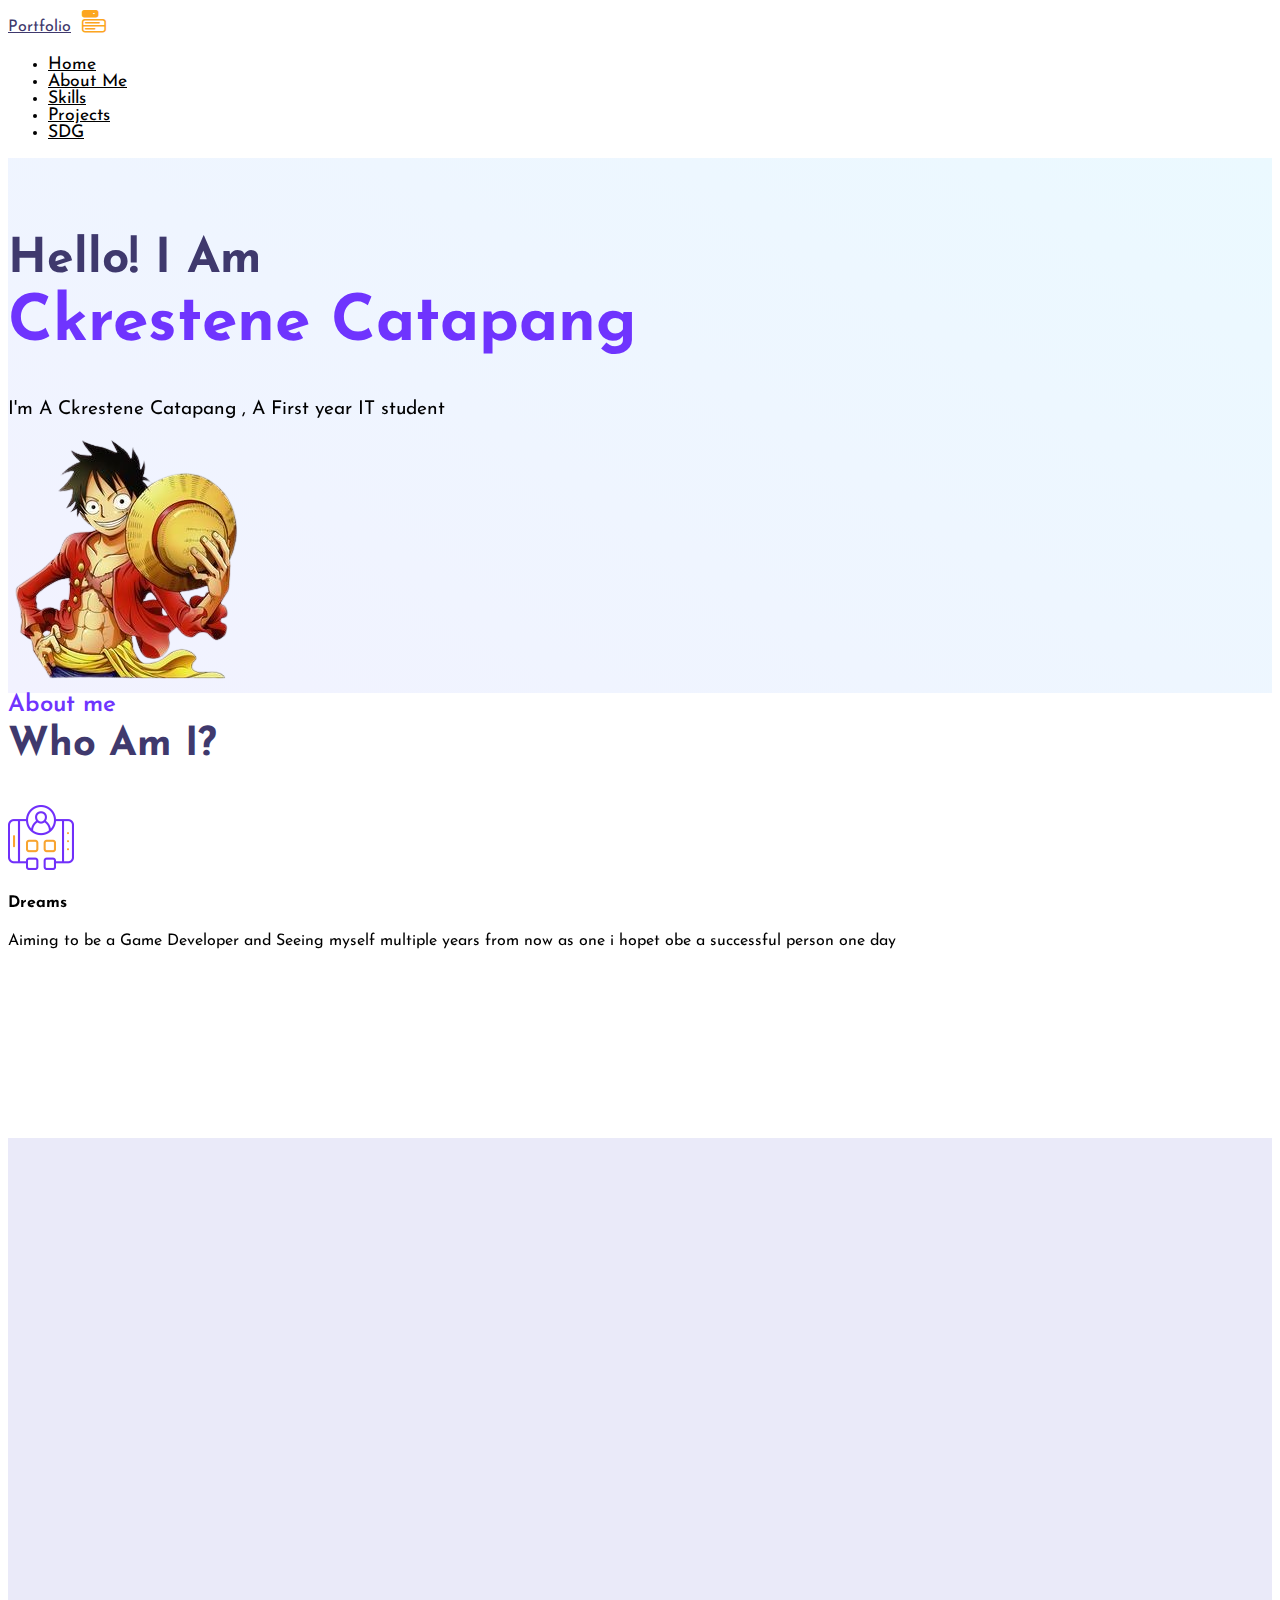
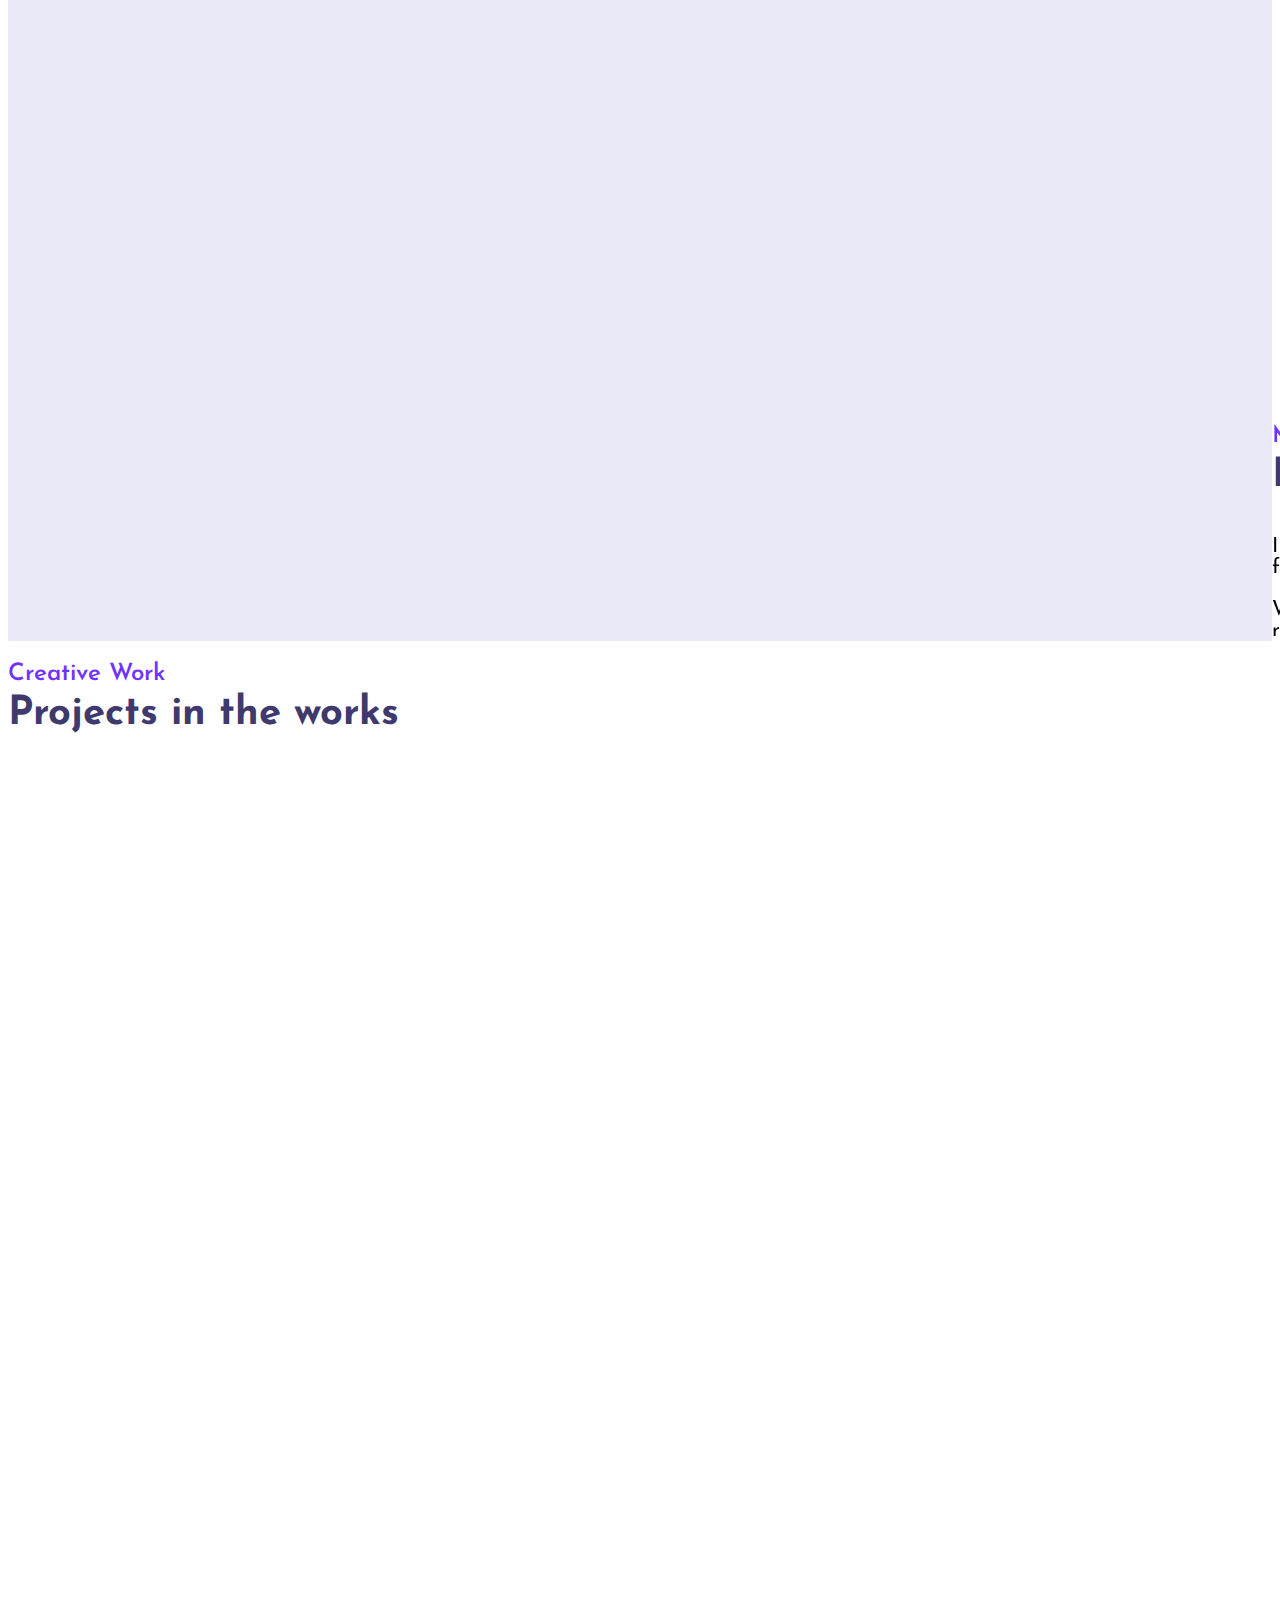
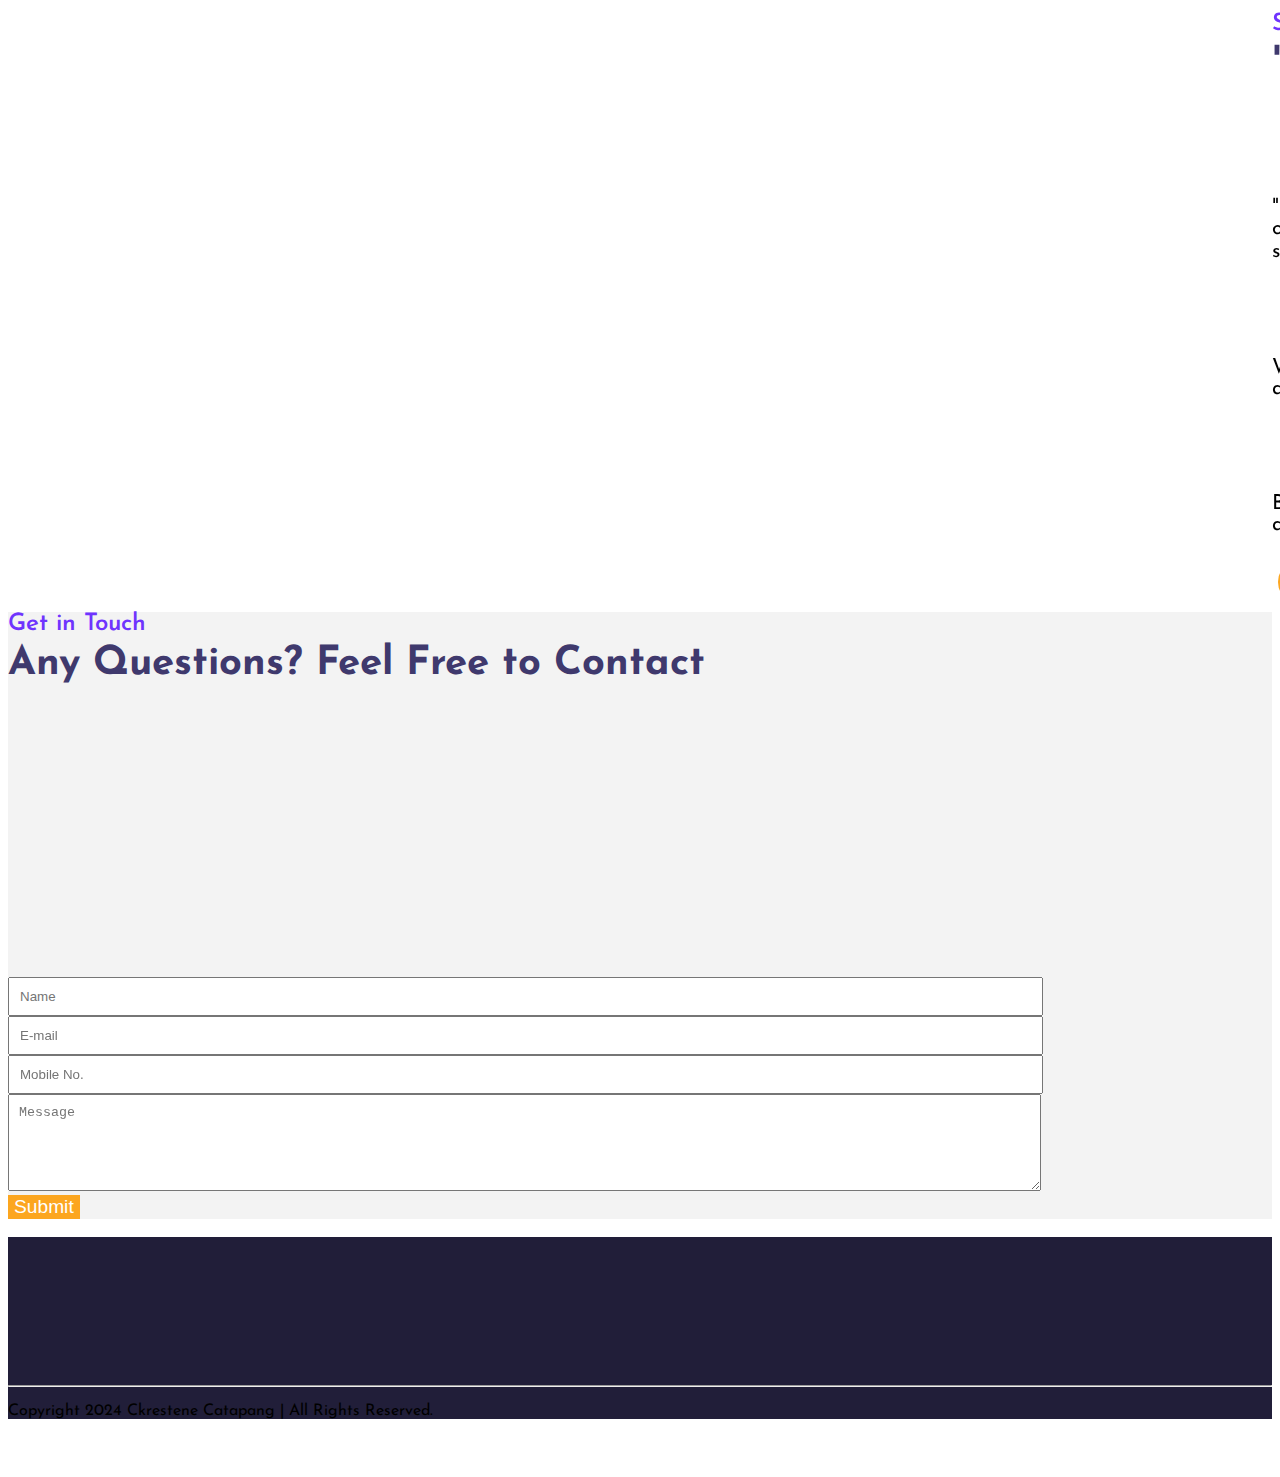
==== index.html @ ecbfccd8 "Add files via upload" ====
<!DOCTYPE html>
<html lang="en">
  <head>
    <meta charset="UTF-8" />
    <meta http-equiv="X-UA-Compatible" content="IE=edge" />
    <meta name="viewport" content="width=device-width, initial-scale=1.0" />
    <title>CatapangCF_IT1112_FP1</title>

    <!-- bootstrap css cdn link  -->
    <link
      href="https://cdn.jsdelivr.net/npm/bootstrap@5.2.3/dist/css/bootstrap.min.css"
      rel="stylesheet"
      integrity="sha384-rbsA2VBKQhggwzxH7pPCaAqO46MgnOM80zW1RWuH61DGLwZJEdK2Kadq2F9CUG65"
      crossorigin="anonymous"
    />

    <!-- custom css file -->
    <link rel="stylesheet" href="css/style.css" />

    <!-- google font link -->
    <link rel="preconnect" href="https://fonts.googleapis.com" />
    <link rel="preconnect" href="https://fonts.gstatic.com" crossorigin />
    <link
      href="https://fonts.googleapis.com/css2?family=Josefin+Sans:wght@300;400;500;600;700&display=swap"
      rel="stylesheet"
    />

    <!-- bootstrap icon cdn link  -->
    <link
      rel="stylesheet"
      href="https://cdn.jsdelivr.net/npm/bootstrap-icons@1.10.4/font/bootstrap-icons.css"
    />

    <!-- for adding animation to website this dude from youtube have use AOS library 
    AOS Library css file cdn link -->
    <link rel="stylesheet" href="https://unpkg.com/aos@next/dist/aos.css" />

    <!-- jquery cdn link  -->
    <script src="https://ajax.googleapis.com/ajax/libs/jquery/3.6.4/jquery.min.js"></script>
     <!-- auto email sender/ Recivier-->
    <script type="text/javascript" src="https://cdn.emailjs.com/dist/email.min.js"></script>
  </head>
  <body>
    <!-- navbar starts -->
    <nav
      id="navbar-top"
      class="navbar navbar-expand-lg navbar-light bg-white sticky-top"
    >
      <div class="container-fluid px-5">
        <a class="navbar-brand fw-bold fs-2" href="#" style="color: #3f396d"
          >Portfolio</a
        >
        <button
          class="nav-menu d-md-none"
          type="button"
          data-bs-toggle="collapse"
          data-bs-target="#navbarNav"
        >
          <i class="bi bi-menu-button-fill"></i>
        </button>
        <div
          class="collapse navbar-collapse justify-content-center"
          id="navbarNav"
        >
          <ul class="navbar-nav gap-4" style="font-size: 1.1rem">
            <li class="nav-item">
              <a class="nav-link" aria-current="page" href="#">Home</a>
            </li>
            <li class="nav-item">
              <a class="nav-link" href="#About Me">About Me</a>
            </li>
            <li class="nav-item">
              <a class="nav-link" href="#Skills">Skills</a>
            </li>
            <li class="nav-item">
              <a class="nav-link" href="#Projects">Projects</a>
            </li>
            <li class="nav-item">
              <a class="nav-link" href="#SDG">SDG</a>
            </li>
          </ul>

          

    </nav>
    <!-- navbar ends here -->

    <!-- home section starts  -->
    <section class="home pt-5 pb-5" id="home">
      <div class="row justify-content-evenly align-middle">
        <!-- here data-aos is used for adding aos animation  -->
        <div class="col-10 col-md-6 text-center text-md-start" data-aos="slide-right">
          <h2 style="color: #3f396d">
            Hello! I Am <br /><span class="c-orange">Ckrestene Catapang</span>
          </h2>
          <p class="text-muted">
            I'm A Ckrestene Catapang , A First year IT student
          </p>
        </div>
        <div class="col-10 col-md-4 d-none d-md-block">
          <img src="images/Banner-01.png" class="img-fluid" alt="" />
        </div>
      </div>
    </section>
    <!-- home section ends here -->

    <!-- expertise section starts -->
    <section class="About me mt-5" id="About Me">
      <div class="heading text-center">
        <small>About me </small>
        <h3>
          Who Am I? <br />
          
        </h3>
      </div>
      <div class="row justify-content-evenly mt-5">
        <div class="col-10 col-md-4" data-aos="fade-up">
          <div class="service-card">
            <div class="img">
              <img
                src="images/service-icon1.png"
                class="w-25 img-fluid img"
                alt=""
              />
            
            </div>
            <div class="content mt-3">
              <h4>Dreams</h4>
              <p class="text-muted">
                Aiming to be a Game Developer and Seeing myself multiple years from now as one i hopet obe a successful person one day
              </p>
            </div>
          </div>
        </div>
        <div class="col-md-4 col-10" data-aos="fade-up">
          <div class="service-card">
            <div class="img">
              <img
                src="images/service-icon3.png"
                class="w-25 img-fluid img"
                alt=""
              />
            </div>
            <div class="content mt-3">
              <h4>ME</h4>
              <p class="text-muted">
                I'm A Ckrestene Catapang , Currently a  First Year College student at Batangas State University.and this is my journey of someone who will achieved his dreams and advocating for Better Quality Education.
              </p>
            </div>
          </div>
        </div>
      </div>
    </section>
    <!-- expertise section ends here -->

    <!-- skill section starts -->
    <section class="skill mt-5 py-5" id="Skills">
      <div class="row justify-content-evenly">
        <div class="col-10 col-md-5 skill-with-progress" data-aos="slide-right">
          <div class="row justify-content-evenly">
            <div class="col-10 col-md-6">
              <div class="progress-card ms-3 ms-md-0">
                <div class="circular-progress html-css">
                  <span class="progress-value html-progress">0%</span>
                </div>
                <br />
                <span class="text">HTML , CSS & JavaScript </span>
              </div>
            </div>
            <div class="col-10 col-md-6 mt-4 mt-md-0">
              <div class="progress-card ms-3 ms-md-0">
                <div class="circular-progress javascript">
                  <span class="progress-value javascript-progress">0%</span>
                </div>
                <br />
                <span class="text">C# python and Unity 3D</span>
              </div>
            </div>
          </div>
        </div>
        <div class="col-10 col-md-5 skill-detail" data-aos="slide-left">
          <div class="heading mt-5 mt-md-3">
            <small>My Skills</small>
            <h3>Beautiful & Unique Digital Experiences
            </h3>
            <p class="text-muted">
              I specialize in creating engaging and innovative digital solutions, combining technical expertise with a passion for design and functionality.
            </p>
            <p class="text-muted">
              With a focus on delivering unique and user-centered digital experiences, I aim to bridge creativity and technology. From crafting responsive web designs to developing interactive games, I am committed to providing solutions that captivate and inspire.
            </p>
          </div>
        </div>
      </div>
    </section>
    <!-- skill section end here -->

    <!-- portfolio section starts here -->
    <section class="Projects" id="Projects">
      <div class="heading text-center pt-5">
        <small>Creative Work</small>
        <h3>Projects in the works</h3>
      </div>

      <div id="myBtnContainer" class="text-center mt-4">
       
        <!-- here we will create custom attribute using data- for filtering -->
  
      </div>
      <div class="portfolio-body">
        <div class="row justify-content-evenly px-4">
          <div class="post col-md-4 game all col-10 mt-3 mt-md-0" data-aos="fade-up">
            <div class="card">
              <div class="card-body text-center">
                <h4 class="card-title">RTs #1 Game</h4>
                <span class="badge bg-secondary badge-pill">C#</span>
                <span class="badge bg-secondary badge-pill">Unity 2d</span>
                <span class="badge bg-secondary badge-pill mb-2">Game</span
                ><br />
                <h3>Still in The Development Phase</h3>
                <h3>No links yet</h3>
              </div>
            </div>
          </div>
         
           
          <div class="post col-md-4 website all col-10 mt-3 mt-md-0" data-aos="fade-up">
            <div class="card">
              <div class="card-body text-center">
                <h4 class="card-title">MY tower defence Game </h4>
                <span class="badge bg-secondary badge-pill">C#</span>
                <span class="badge bg-secondary badge-pill">Unity 2d</span>
                <span class="badge bg-secondary badge-pill mb-2">Game</span
                ><br />
                <h3>Still in The Development Phase</h3>
                <h3>No links yet</h3>
              </div>
            </div>
          </div>
    
          
        </div>
        <div class="portfolio-body">
          <div class="row justify-content-evenly px-4">
            <div class="post col-md-4 game all col-10 mt-3 mt-md-0" data-aos="fade-up">
              <div class="card">
                <div class="card-body text-center">
                  <h4 class="card-title">Rock Paper Scicors Game</h4>
                  <span class="badge bg-secondary badge-pill">python</span>
                  <span class="badge bg-secondary badge-pill mb-2">Game</span
                  ><br />
                  <h3>Still in The Development Phase</h3>
                  <h3>No links yet</h3>
                </div>
              </div>
            </div>
    


          </div>
        </div>
      </div>
    </section>
    <!-- portfolio section ends here -->

    <!-- SDG section starts  -->
    <section class="SDG mt-5 pt-5" id="SDG">
      <div class="row justify-content-evenly">
        <div class="col-md-4 col-10" data-aos="slide-right">
          <img src="images/tastimonials-img.png" class="img-fluid" alt="" />
        </div>
        <div class="col-md-6 col-10 mt-5" data-aos="slide-left">
          <div class="heading">
            <small>SDG</small>
            <h3>
              "Empowering Every Voice:
               Building a Gender-Equal Future"
            </h3>
            <!-- here we will use carousel element from bootstrap -->
            <div
              id="carouselExampleControls"
              class="carousel slide"
              data-bs-ride="carousel"
            >
              <div class="carousel-inner">
                <div class="carousel-item active">
                  <div class="row justify-content-evenly">
                    <div class="col-2 text-center">
                      <i class="bi bi-quote"></i>
                    </div>
                    <div class="col-10">
                      <p class="text-muted">
                        "Empowering Every Voice: Building a Gender-Equal Future,"
                         will help promote the values of SDG 5: Gender Equality by offering equal opportunities, eliminating gender-based violence, and developing an enabling environment for leadership by creating an inclusive society. 
                      <small class="fs-6 text-muted">My Contribution To These Goals Will Be a Building Block For all  </small>
                    </div>
                  </div>
                </div>
                <div class="carousel-item">
                  <div class="row justify-content-evenly">
                    <div class="col-2 text-center">
                      <i class="bi bi-quote"></i>
                    </div>
                    <div class="col-10">
                      <p class="text-muted">
                        With mentorship programs, gender sensitivity training, and community workshops, we are seeking to empower women and girls as well as make the entire world aware of shared responsibility and equal representation. 
                      </p>
                    </div>
                  </div>
                </div>
                <div class="carousel-item">
                  <div class="row justify-content-evenly">
                    <div class="col-2 text-center">
                      <i class="bi bi-quote"></i>
                    </div>
                    <div class="col-10">
                      <p class="text-muted">
                        By establishing support systems, advocating for inclusive education, and partnering with local organizations, we will strive for a campus and community in which everyone, regardless of gender, can thrive and contribute to a sustainable and equitable future.
                      </p>
                    </div>
                  </div>
                </div> </div>
              </div>
              <button
                class="nextprev-btn rounded-pill prev-btn"
                type="button"
                data-bs-target="#carouselExampleControls"
                data-bs-slide="prev"
              >
                <i class="bi bi-arrow-left-circle-fill prev"></i>
                <span class="visually-hidden">Previous</span>
              </button>
              <button
                class="nextprev-btn rounded-pill next-btn"
                type="button"
                data-bs-target="#carouselExampleControls"
                data-bs-slide="next"
              >
                <i class="bi bi-arrow-right-circle-fill next"></i>
                <span class="visually-hidden">Next</span>
              </button>
            </div>
          </div>
              </div>      
            </div>
          </div>
        </div>
      </div>
    </section>
    <!-- SDG ends here -->

    
    <!-- contact section starts -->
    <section class="contact py-5" id="contact">
      <div class="heading text-center">
        <small>Get in Touch</small>
        <h3>Any Questions? Feel Free to Contact</h3>
      </div>
      <div class="row justify-content-evenly mt-5">
        <div class="col-md-5 col-10 contact-details" data-aos="slide-right">
          <div class="row justify-content-evenly">
            <div class="col-1">
              <i class="bi bi-geo-alt-fill"></i>
            </div>
            <div class="col-11">
              <p>Parrot Lane, Villa Juana Zone 2 ,Atimonan Quezon 4331 </p>
            </div>
          </div>
          <div class="row justify-content-evenly">
            <div class="col-1">
              <i class="bi bi-telephone-fill"></i>
            </div>
            <div class="col-11">
              <p> +63 919 701 6018</p>
            </div>
          </div>
          <div class="row justify-content-evenly">
            <div class="col-1">
              <i class="bi bi-send-fill"></i>
            </div>
            <div class="col-11">
              <p>24-07335@g.batstate-u.edu.ph
                or  at celeriocatapang12@gmail.com
              </p>
        <form id="contact-form">
          <div class="col-md-5 col-10 mt-3 mt-md-0" data-aos="slide-left">
            <div class="contact-form">
              <div class="mb-3">
                <input type="text" class="form-control" name="name" placeholder="Name" required />
              </div>
              <div class="mb-3">
                <input type="email" class="form-control" name="email" placeholder="E-mail" required />
              </div>
              <div class="mb-3">
                <input type="text" class="form-control" name="mobile" placeholder="Mobile No." required />
              </div>
              <div class="mb-3">
                <textarea class="form-control" name="message" placeholder="Message" rows="5" required></textarea>
              </div>
              <button type="submit" class="c-btn h-btn mt-3 py-3 px-5 rounded-pill">Submit</button>
            </div></div></div></div>
              
             
        
          </div>
        </form>
      </div>
    </section>
    <!-- end  -->

      <!-- redirect or smg idk what iam doing  -->
    <button
      type="button"
      class="btn btn-floating btn-lg rounded-pill"
      id="btn-back-to-top"
    >
      <i class="bi bi-arrow-up"></i>
    </button>

    <!-- footer section starts  -->
    <footer class="text-center text-muted py-4">
      <h3 class="text-white pt-4" data-aos="fade-up">Portfolio</h3>
      <div class="link-group mt-5" data-aos="fade-up">
        <a href="#home">Home</a>
        <div class="vr"></div>
        <a href="#About Me">About Me</a>
        <div class="vr"></div>
        <a href="#Skills">Skills</a>
        <div class="vr"></div>
        <a href="#Projects">Projects</a>
        <div class="vr"></div>
        <a href="#SDG">SDG</a>
        <div class="vr"></div>
        <a href="#contact">Contact</a>
      </div>
    </div>
  </section>

      </div>
      <hr class="text-muted my-4" />

      <p>Copyright 2024 Ckrestene Catapang | All Rights Reserved.</p>
    </footer>
    <!-- footer section ends here -->

      <!-- bootstrap javascript cdn link  -->
    <script
      src="https://cdn.jsdelivr.net/npm/bootstrap@5.2.3/dist/js/bootstrap.bundle.min.js"
      integrity="sha384-kenU1KFdBIe4zVF0s0G1M5b4hcpxyD9F7jL+jjXkk+Q2h455rYXK/7HAuoJl+0I4"
      crossorigin="anonymous"
    ></script>

    <!-- AOS library javascript link  -->
    <script src="https://unpkg.com/aos@next/dist/aos.js"></script>
    <script>
      // initializing AOS library
      AOS.init({
        duration: 1000,
        offset: 50,
      });

      
    </script>
    <!-- custom js file linking -->
    <script src="js/script.js"></script>
    
    
    <script type="text/javascript">
      // Initialize EmailJS with your User ID
      emailjs.init("service_o4iulso");  // Replace with your EmailJS user ID
  
      // Handle form submission
      document.getElementById("contact-form").addEventListener("submit", function(event) {
        event.preventDefault();  // Prevent the default form submission
  
        // Create FormData object from the form
        const form = event.target;
        const formData = new FormData(form);
  
        // Send the form data to EmailJS
        emailjs.sendForm("Yservice_o4iulso", "template_sgeuf3e", formData)
          .then(function(response) {
            // If the email is sent successfully
            alert("Your message has been sent successfully!");
            form.reset();  // Reset the form after submission
          }, function(error) {
            // If there is an error sending the email
            alert("There was an error sending your message. Please try again.");
            console.error("Error sending email: ", error);
          });
      });
    </script>
    
  </body>
</html>
---- css/style.css ----
/* indian youtever stuff */
    body{
        font-family: 'Josefin Sans', sans-serif;
        font-weight: 400;
    }
    /* styling menu icon */
    .nav-menu{
        border: none;
        background-color: #fff;
        font-size: 1.5rem;
        color: #fca61f;
    }
    /* styling navbar links  */
    .navbar-nav a{
        color: black;
        position: relative;
    }
    .navbar-nav a:hover{
        color: #fca61f;
    }
    .navbar-nav a:after {    
        background: none repeat scroll 0 0 transparent;
        bottom: 0;
        content: "";
        display: block;
        height: 2px;
        left: 50%;
        top: 35px;
        position: absolute;
        background: #fca61f;
        transition: width 0.3s ease 0s, left 0.3s ease 0s;
        width: 0;
    }
    .navbar-nav a:hover:after { 
        width: 100%; 
        left: 0; 
    }
    /* styling contact btn  */
    .c-btn{
        border: none;
        background: #fca61f;
        color: #fff;
        font-size: 1.2rem;
    }
    /* styling home section starts */
    .home{
        background: linear-gradient(33deg, rgba(242,242,255,1) 0%, rgba(235,249,255,1) 100%);
        padding: 30px 0px 10px 0px;
    }
    .home h2{
        font-size: 3rem;
        line-height: 4rem;
    }
    .c-orange{
        color: #6f34fe;
        font-weight: 700;
        font-size: 4rem;
    }
    .home p{
        width: fit-content;
        margin-top: 1rem;
        font-size: 1.2rem;
    }
    .h-btn:hover{
        background: #6f34fe;
        color: #fff;
        transform: translateY(-20px);
        transition-duration: 1s;
    }
    .link{
        text-decoration: none;
        font-size: 1.2rem;
        color: #fca61f;
        position: relative;
    }
    .link::after{
        content: '';
        position: absolute;
        width: 100%;
        transform: scaleX(0);
        height: 2px;
        bottom: 0;
        left: 0;
        top: 20px;
        background-color: #6f34fe;
        transform-origin: bottom right;
        transition: transform 0.25s ease-out;
    }
    .link:hover{
        color: #6f34fe;
    }
    .link:hover::after{
        transform: scaleX(1);
        transform-origin: bottom left;
    }
    /* adding animation to home section image  */
    .home img{
        animation: floatimg 4s ease-in-out infinite;
    }

    @keyframes floatimg {
        0%{
            transform: translateX(0);
        }
        50%{
            transform: translateX(-24px);
        }
        100%{
            transform: translateX(0);
        }
    }

    /* About Me
    section starts */
    .heading small{
        color: #6f34fe;
        font-size: 1.5rem;
        font-weight: 600;
    }
    .heading h3{
        margin-top: 0.5rem;
        color: #3f396d;
        font-size: 2.5rem;
        font-weight: 700;
    }
    .skill h4{
        color: #3f396d;
        font-weight: 700;
    }
    .skilla{
        text-decoration: none;
        color: #fca61f;
    }
    .skill a:hover{
        color: #6f34fe;
    }
    .skill.service-card{
        text-align: center;
        padding: 15px 15px;
        border-radius: 0.7rem;
    }

    /* skill section starts */
    .skill{
        background-color: rgb(234, 234, 249);
    }
    .progress-card{
        padding: 12% 10% 10% 15%;
        background-color: #fff;
        text-align: center;
        border-radius: 10%;
    }
    .progress-card:hover{
        transform: scale(1.1,1.1);
        transition-duration: 0.6s;
    }
    .circular-progress{
        position: relative;
        height: 130px;
        width: 130px;
        border-radius: 50%;
        background: conic-gradient(#7d2ae8 3.6deg, #ededed 0deg);
        display: flex;
        align-items: center;
        justify-content: center;
    }
    .circular-progress::before{
        content: "";
        position: absolute;
        height: 120px;
        width: 120px;
        border-radius: 50%;
        background-color: #fff;
    }
    .progress-value{
        position: relative;
        font-size: 1.5rem;
        font-weight: 600;
    }
    .html-progress{
        color: #fca61f;
    }
    .javascript-progress{
        color: #6f34fe;
    }
    .C#-progress{
        color: #20c997;
    }
    .Unity.-progress{
        color: #3f396d;
    }
    .text{
        font-size: 1.2rem;
        font-weight: 500;
    }
    .heading p{
        font-size: 1.3rem;
    }

    /* 
    Projects section starts */
    #myBtnContainer{
        margin-bottom: 45px;
    }
    #myBtnContainer button{
    border: none;
    color: black;
    background: transparent;
    font-size: 20px;
    font-weight: 600;
    cursor: pointer;   
    display: inline-block;
    margin: 0 25px;
    }
    #myBtnContainer button:hover{
        color: #fca61f;
    }

    #myBtnContainer button:focus{
        outline: none;
    }
    .post .content h4{
        font-size: 1rem;
        font-weight: 700;
    }
    .post .card{
        border: none;
    }

    /*SDG section starts */
    .testimonial img:hover{
        transform: scale(1.2,1.2);
        transition-duration: 1s;
    }
    .SDG h4{
        color: #3f396d;
    }
    .SDG i{
        font-size: 2.9rem;
        color: #fca61f;
        
    }
    .SDG .nextprev-btn{
        border: none;
        background-color: #fff;
    }
    .prev:hover,.prev-btn:hover{
        color:#6f34fe;
        transform: translateX(-10px);
        transition-duration: 1s;
    }
    .next:hover,.next-btn:hover{
        color:#6f34fe;
        transform: translateX(10px);
        transition-duration: 1s;
    }



    /* styling modal group  */
    .btn-c{
        margin-left: 94%;
        background-color: transparent;
        border: none;
        color: #fff;
        font-size: 2rem;
        margin-top: -3%;
    }
    .btn-c i{
        color: #fca61f;
    }
    .modal-body .content span{
        font-size: 1rem;
    }
    .modal-body .content small{
        font-size: 1rem;
        color: #6f34fe;
    }
    /* contact section starts */
    .contact{
        background-color: #f3f3f3;
    }
    .contact-details i{
        font-size: 1.5rem;
        color: #fca61f;
    }
    .contact-details p{
        font-size: 1.2rem;
        margin-left: 1rem;
    }
    .contact-form .form-control:focus{
        box-shadow: none;
        border: 10px solid #fca61f;
    }
    .contact-form .form-control{
        padding: 10px 10px;
        width: 80%;
    }

    /* footer section starts */
    footer{
        background-color: #211e39;
    }

    footer .link-group a{
        margin-left: 10px;
        margin-right: 10px;
        text-decoration: none;
        color: #6c757d;
        font-size: 1.1rem;
        margin-top: 1rem;
    }
    footer .link-group a:hover{
        color: #fca61f;
    }



    /* styling back to top button */
    #btn-back-to-top {
        position: fixed;
        bottom: 40px;
        right: 40px;
        display: none;
        font-size: 1.4rem;
        background-color: #fca61f;
        color: #fff;
        animation: pulse 3s infinite;
    }
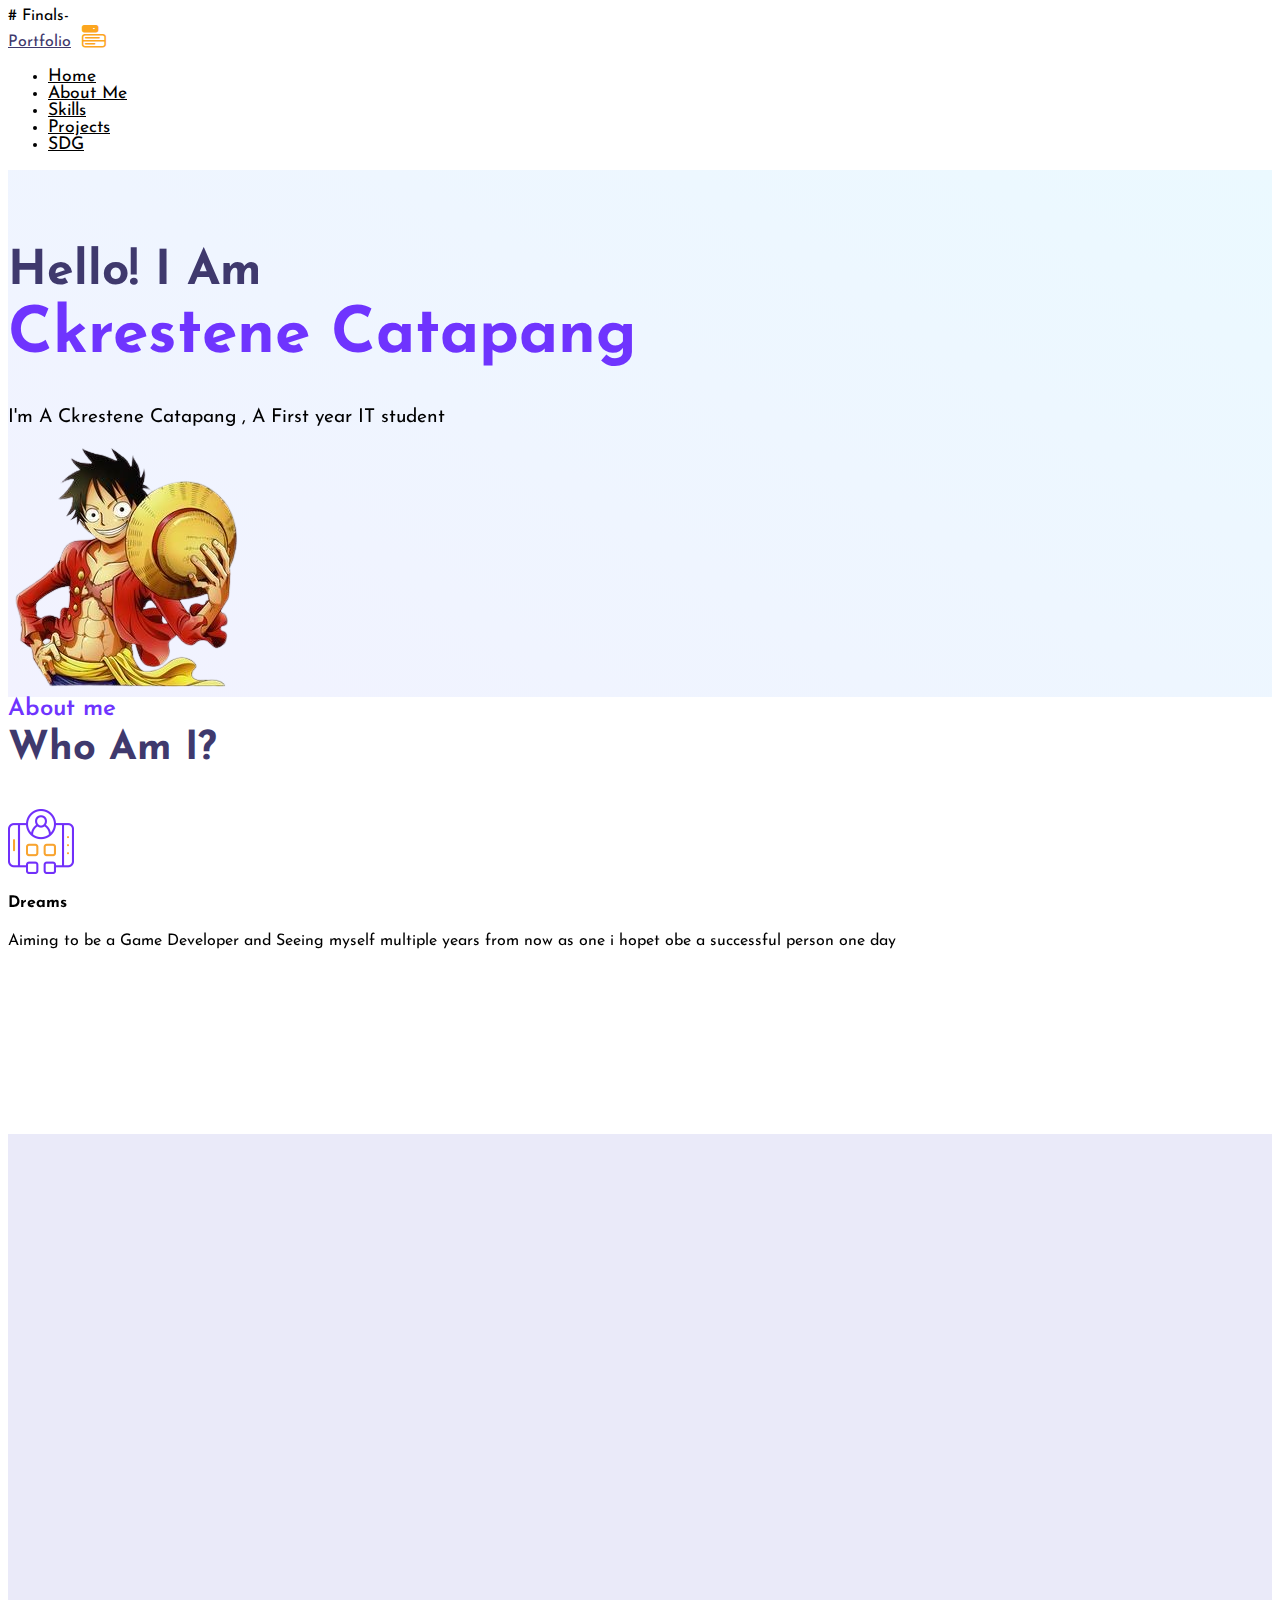
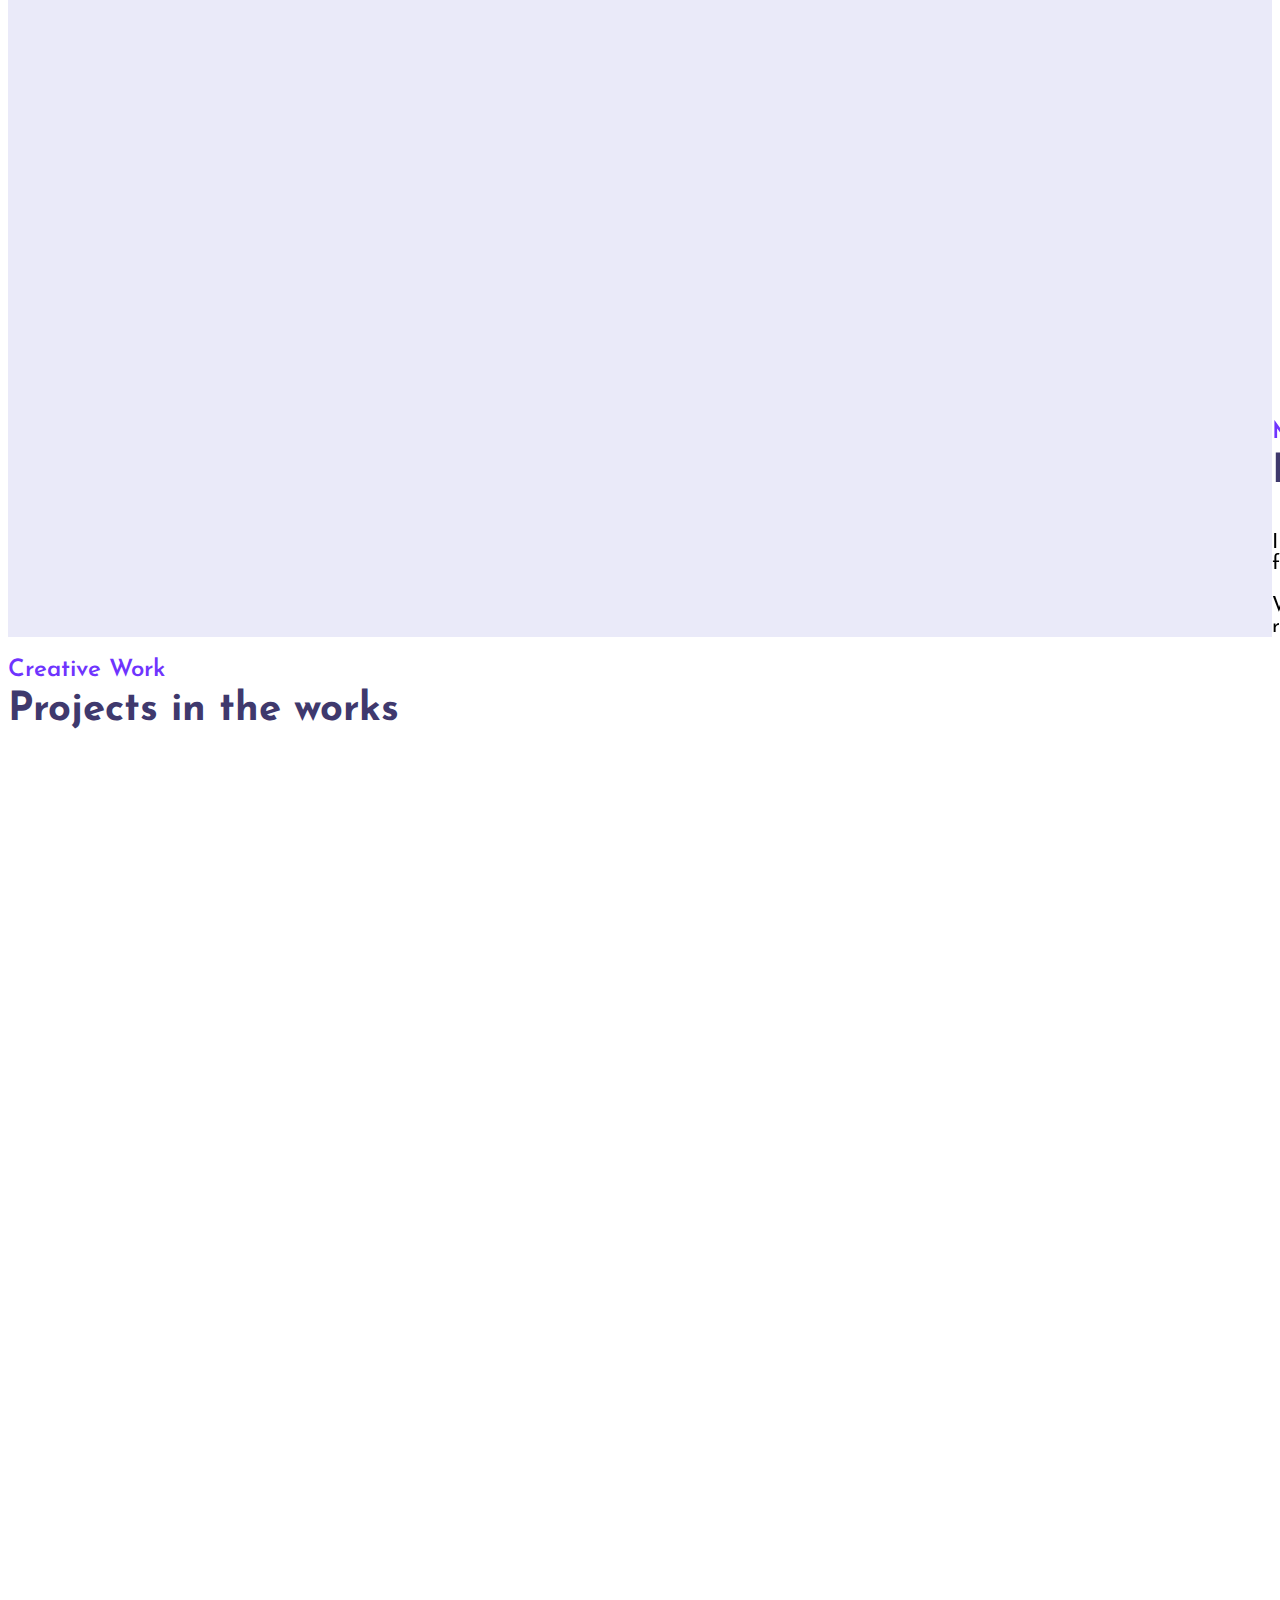
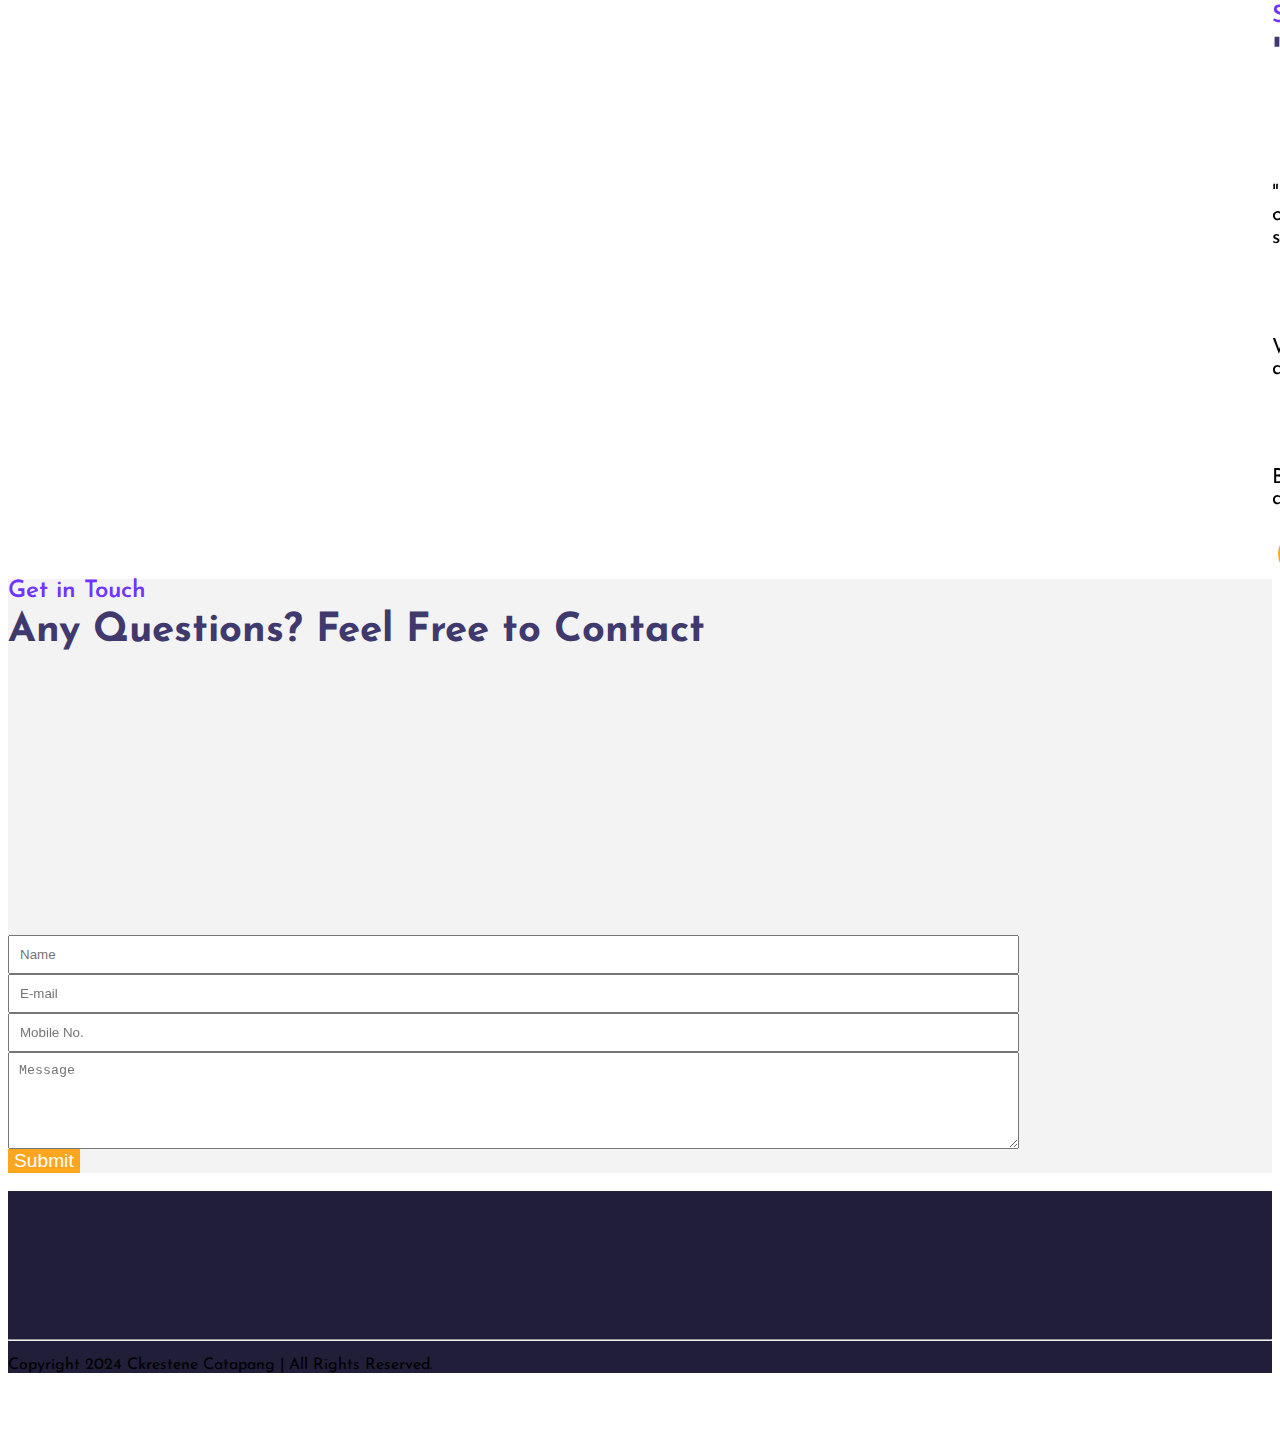
==== commit eee9b68d: "Update index.html" ====
--- a/index.html
+++ b/index.html
@@ -1,3 +1,5 @@
+# Finals-
+
 <!DOCTYPE html>
 <html lang="en">
   <head>
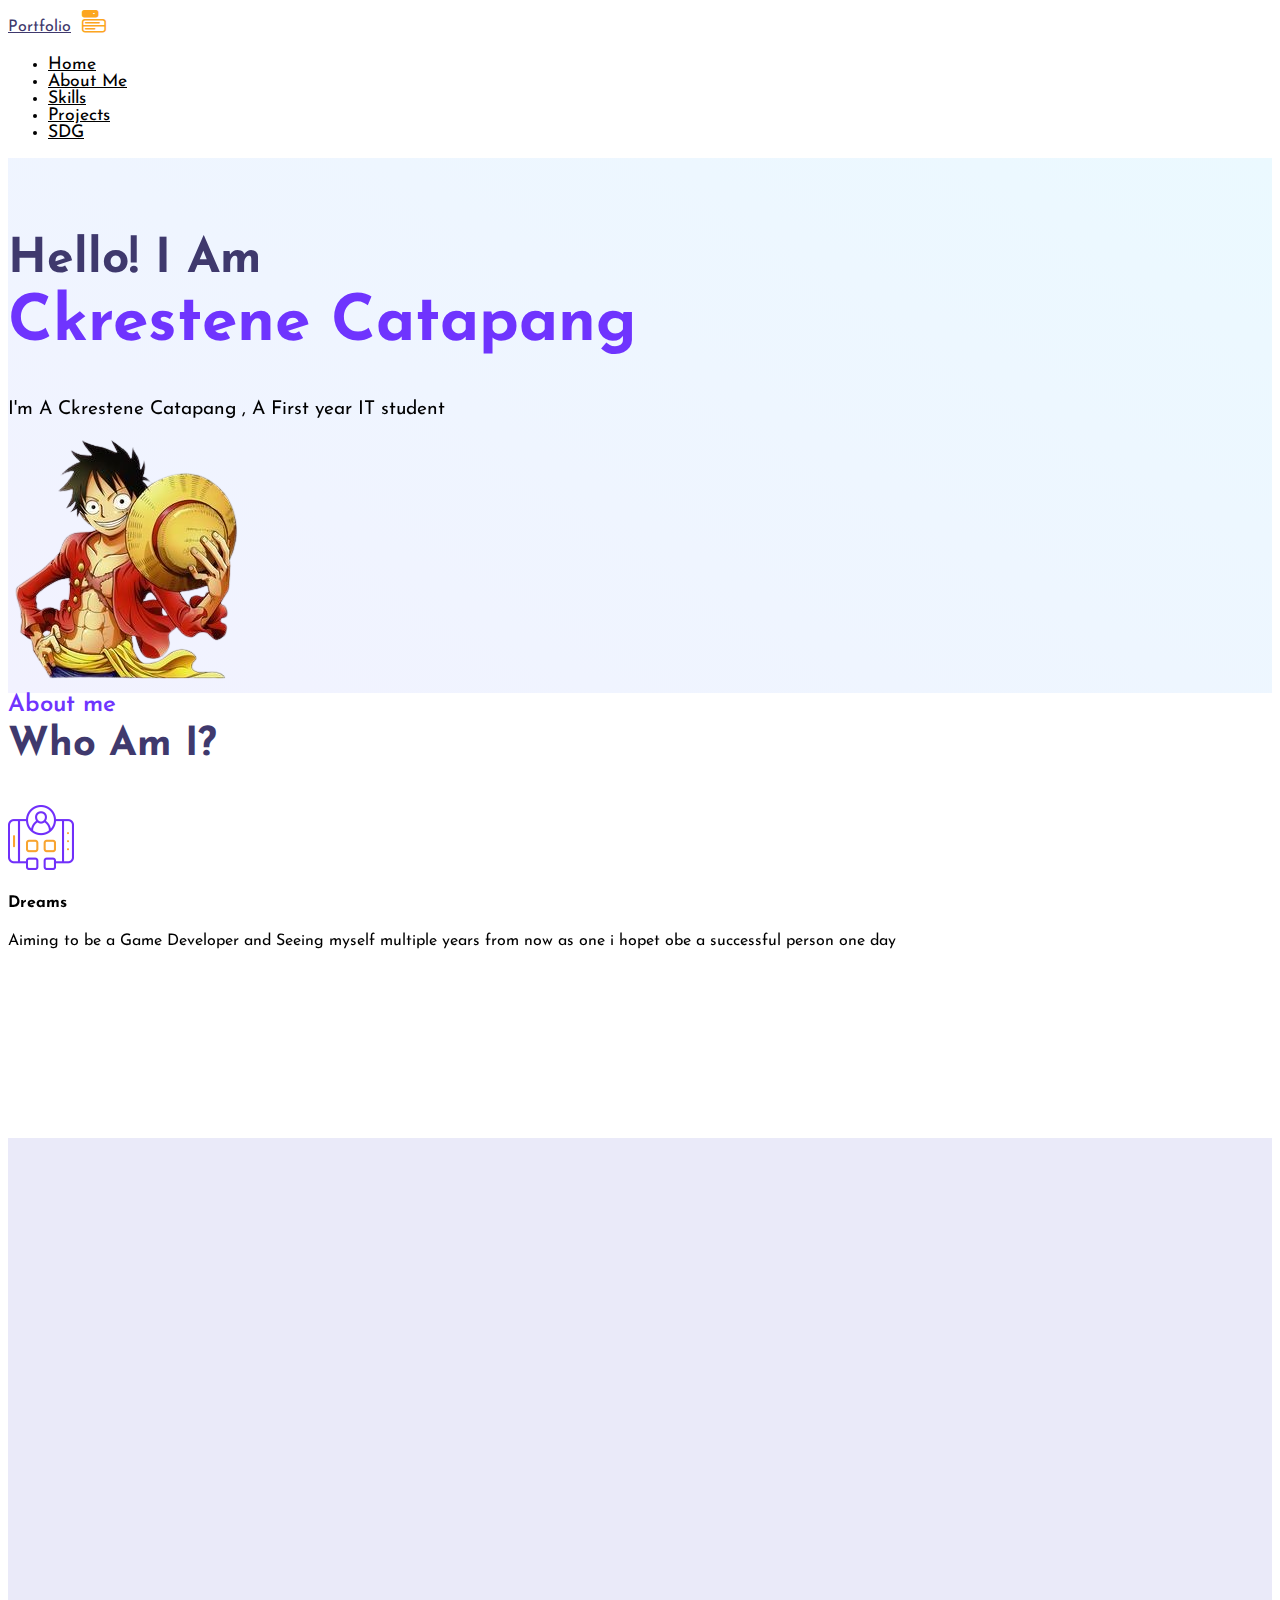
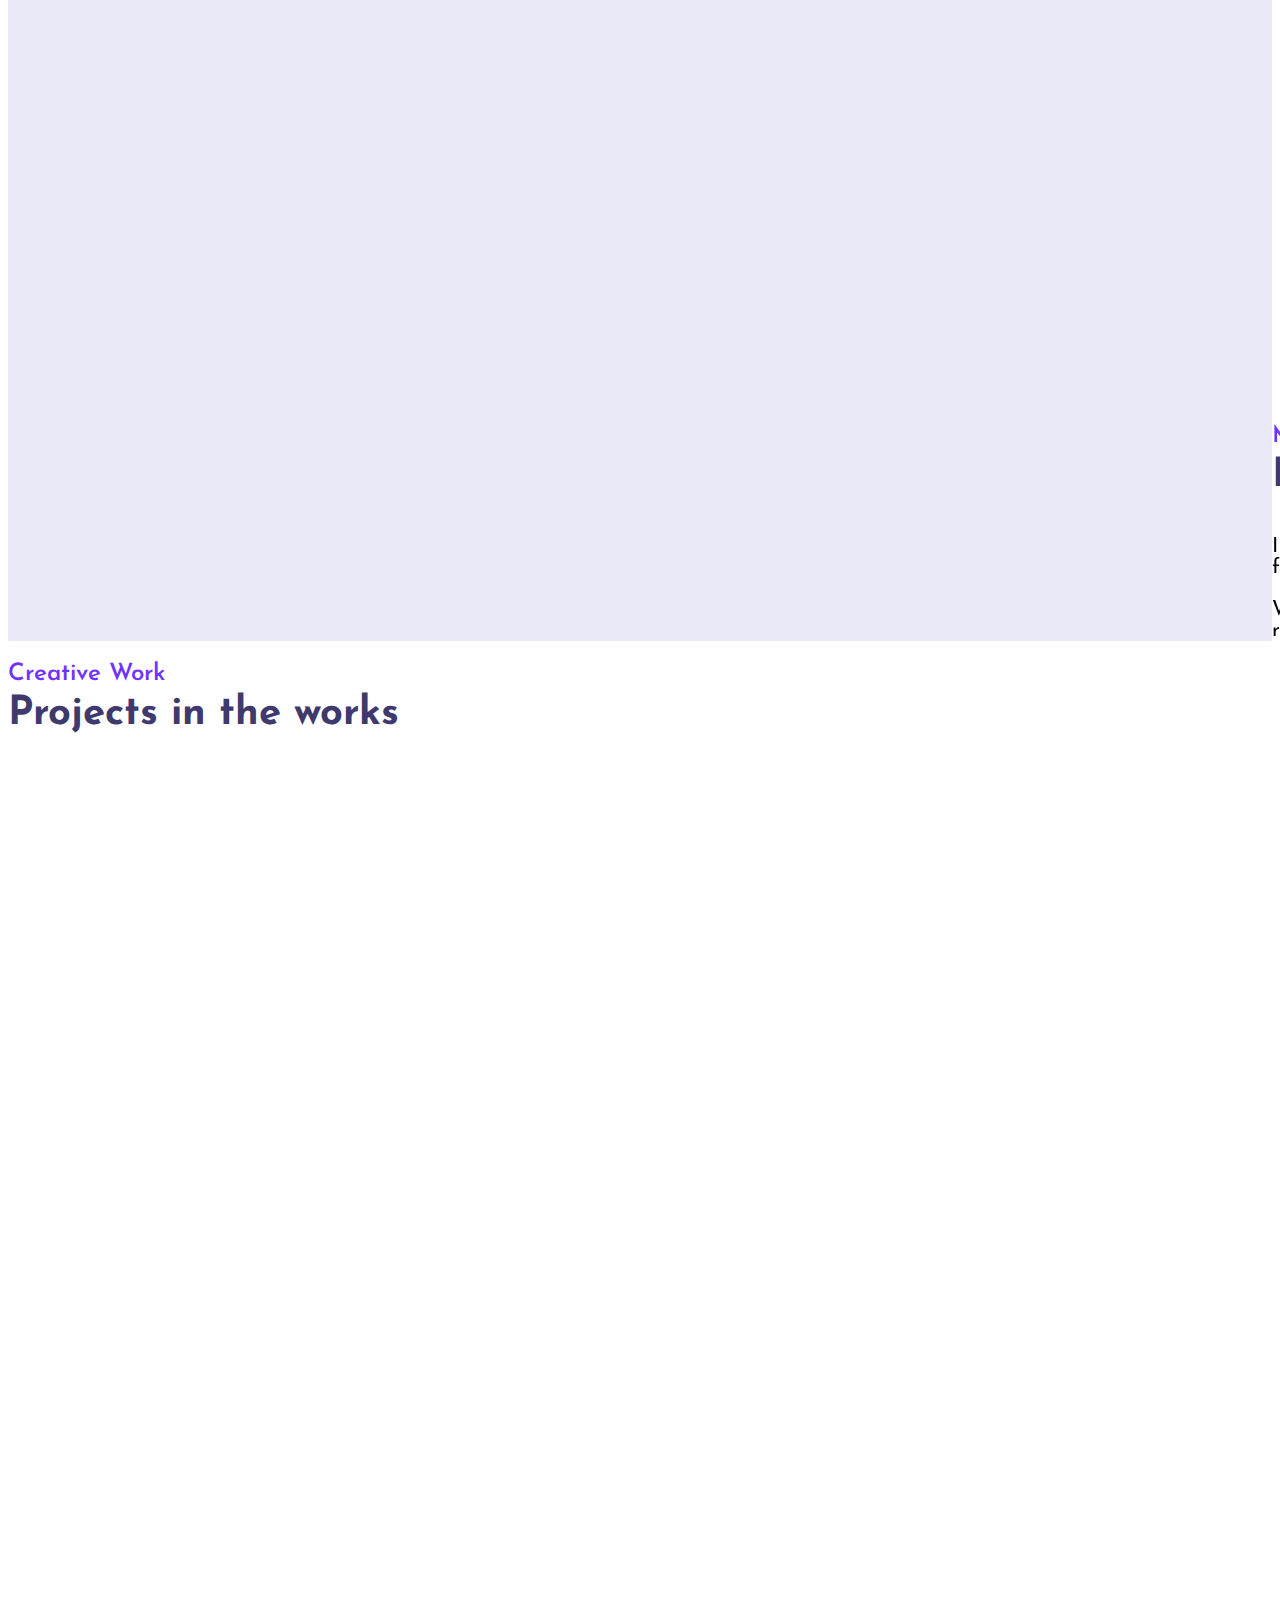
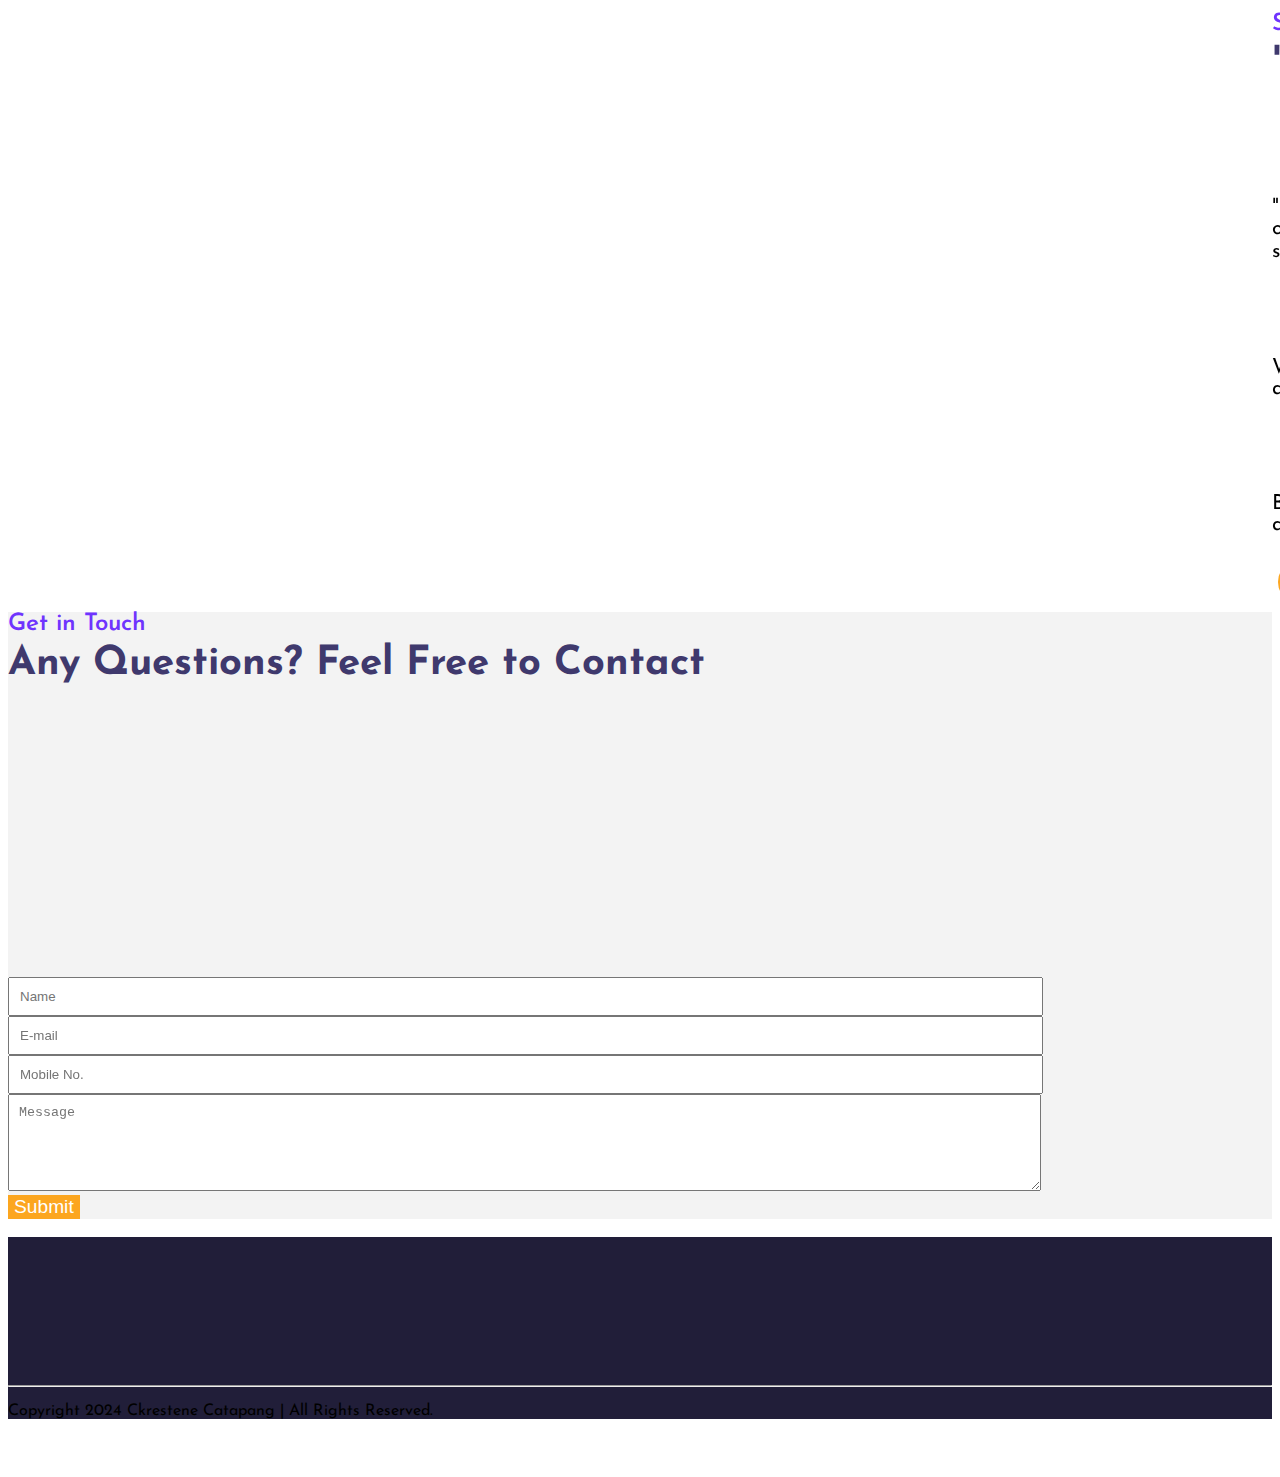
==== commit f1566526: "Update index.html" ====
--- a/index.html
+++ b/index.html
@@ -1,4 +1,4 @@
-# Finals-
+
 
 <!DOCTYPE html>
 <html lang="en">
